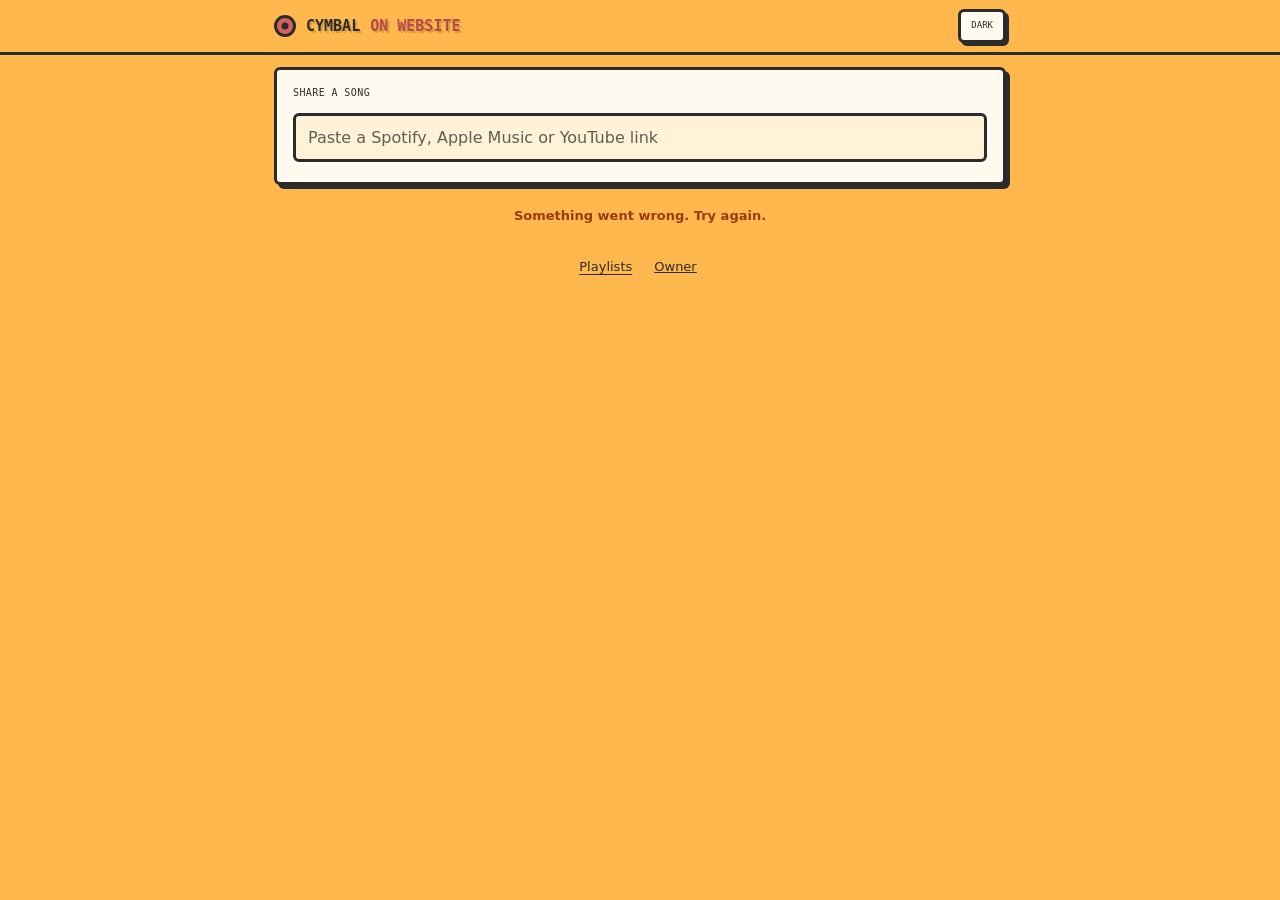
==== index.html @ 5a8261ed "Drop SSO: the owner signs in with a PocketBase password Cymbal no longer depends on the identity pro" ====
<!doctype html>
<html lang="en-GB" data-theme="light">
<head>
  <meta charset="utf-8">
  <meta name="viewport" content="width=device-width, initial-scale=1, viewport-fit=cover">
  <meta http-equiv="Content-Security-Policy" content="default-src 'self'; script-src 'self' https://js-cdn.music.apple.com; style-src 'self' https://fonts.googleapis.com; font-src https://fonts.gstatic.com; img-src 'self' data: https:; connect-src 'self' https://*.apple.com; frame-src https://*.apple.com https://open.spotify.com https://www.youtube-nocookie.com; form-action 'self'; base-uri 'none'; object-src 'none'">
  <meta name="referrer" content="strict-origin-when-cross-origin">
  <title>Cymbal on Website</title>
  <meta name="description" content="Friends share music, talk about it, and keep three playlists in sync.">
  <meta name="theme-color" content="#FFB84D">
  <link rel="preconnect" href="https://fonts.googleapis.com">
  <link rel="preconnect" href="https://fonts.gstatic.com" crossorigin>
  <link href="https://fonts.googleapis.com/css2?family=Orbitron:wght@400;500;700;900&family=Press+Start+2P&display=swap" rel="stylesheet">
  <link rel="icon" href="data:image/svg+xml,%3Csvg xmlns='http://www.w3.org/2000/svg' viewBox='0 0 100 100'%3E%3Cellipse cx='50' cy='44' rx='44' ry='12' fill='%23D56062'/%3E%3Crect x='47' y='44' width='6' height='50' fill='%232b2b29'/%3E%3C/svg%3E">
  <link rel="stylesheet" href="app.css">
  <script src="theme.js"></script>
  <script src="vendor/pocketbase.umd.js"></script>
  <script src="pb-auth.js"></script>
  <script src="app.js" defer></script>
</head>
<body>
  <a class="skip" href="#feed">Skip to the feed</a>

  <header class="top">
    <div class="wrap top-inner">
      <h1 class="brand"><span class="brand-mark" aria-hidden="true"></span>CYMBAL <span class="brand-sub">ON WEBSITE</span></h1>
      <div class="top-actions">
        <button id="theme" class="btn btn-small" type="button">DARK</button>
        <button id="signout" class="btn btn-small" type="button" hidden>SIGN OUT</button>
      </div>
    </div>
  </header>

  <main id="main" class="wrap">
    <form id="composer" class="panel composer" novalidate>
      <label for="url" class="label">SHARE A SONG</label>
      <div class="url-field">
        <input id="url" name="url" type="url" inputmode="url" autocomplete="off" autocapitalize="off" spellcheck="false"
               maxlength="500" placeholder="Paste a Spotify, Apple Music or YouTube link" required aria-describedby="url-kind">
        <span id="url-kind" class="url-kind" aria-live="polite"></span>
      </div>
      <div id="composer-more" class="composer-more" hidden>
        <label for="caption" class="label">SAY SOMETHING <span class="label-note">optional</span></label>
        <textarea id="caption" name="caption" rows="2" maxlength="500"></textarea>
        <span id="caption-count" class="count">0/500</span>
        <div class="composer-foot">
          <div class="name-field">
            <label for="name" class="label">YOUR NAME</label>
            <input id="name" name="name" type="text" maxlength="32" autocomplete="nickname" required>
            <p id="name-known" class="name-known" hidden>Posting as <strong id="name-shown"></strong>
              <button id="name-change" class="link-btn" type="button">change</button></p>
          </div>
          <button id="post" class="btn btn-primary" type="submit">POST</button>
        </div>
        <p class="hint">Posting adds the song to all three playlists.</p>
      </div>
      <p id="composer-status" class="status" role="status" aria-live="polite"></p>
    </form>

    <form id="owner-login" class="panel owner-login" hidden novalidate>
      <label for="owner-email" class="label">OWNER EMAIL</label>
      <input id="owner-email" name="email" type="email" autocomplete="username" autocapitalize="off" spellcheck="false" required>
      <label for="owner-password" class="label">PASSWORD</label>
      <input id="owner-password" name="password" type="password" autocomplete="current-password" required>
      <div class="row">
        <button id="owner-login-cancel" class="btn btn-small btn-quiet" type="button">CANCEL</button>
        <button id="owner-login-go" class="btn btn-small" type="submit">SIGN IN</button>
      </div>
      <p id="owner-login-status" class="status" role="status" aria-live="polite"></p>
    </form>

    <section id="owner" class="panel owner" hidden aria-labelledby="owner-title"></section>

    <section id="feed" class="feed" aria-labelledby="feed-title" tabindex="-1">
      <h2 id="feed-title" class="visually-hidden">Posts</h2>
      <ol id="posts" class="posts"></ol>
      <p id="feed-status" class="status feed-status" role="status" aria-live="polite"></p>
      <button id="more" class="btn more" type="button" hidden>LOAD MORE</button>
    </section>
  </main>

  <footer class="foot wrap">
    <a href="playlists.html">Playlists</a>
    <button id="owner-signin" class="link-btn foot-btn" type="button">Owner</button>
  </footer>
</body>
</html>
---- app.css ----
/* app.css — Cymbal in the solhann.net house style: amber ground, cream panels, dark
 * ink, coral accent, Press Start 2P for short labels, Orbitron for reading, hard
 * shadows. Mobile first; the content column never exceeds 760px. */

:root {
  --bg: #FFB84D;
  --ink: #2b2b29;
  --muted: #5f5d56;
  --panel: #fffaf0;
  --panel-2: #fff2d6;
  --line: #2b2b29;
  --accent: #D56062;
  --accent-strong: #B8484A;
  --accent-ink: #fffaf0;
  --ok: #1f7a4d;
  --warn: #9a3b12;
  --focus: #1b4dd6;
  --shadow: 4px 4px 0 var(--line);
  --shadow-sm: 3px 3px 0 var(--line);
  --radius: 6px;
  --label: "Press Start 2P", ui-monospace, monospace;
  --read: "Orbitron", system-ui, sans-serif;
  color-scheme: light;
}

[data-theme="dark"] {
  --bg: #3f403e;
  --ink: #FFB84D;
  --muted: #d7cda8;
  --panel: #4b4c49;
  --panel-2: #555652;
  --line: #1b1b1a;
  --accent: #ff9aa0;
  --accent-strong: #ff9aa0;
  --accent-ink: #1b1b1a;
  --ok: #8be3b0;
  --warn: #ffb08a;
  --focus: #9cc0ff;
  color-scheme: dark;
}

*, *::before, *::after { box-sizing: border-box; }
* { margin: 0; }

/* Components set display (flex, grid); `hidden` must still win over all of them. */
[hidden] { display: none !important; }

html { -webkit-text-size-adjust: 100%; }

body {
  min-height: 100vh;
  font-family: var(--read);
  font-weight: 500;
  font-size: 15px;
  line-height: 1.45;
  color: var(--ink);
  background: var(--bg);
  padding-bottom: env(safe-area-inset-bottom);
  transition: background-color .25s, color .25s;
}

.wrap {
  width: 100%;
  max-width: 760px;
  margin: 0 auto;
  padding-left: max(14px, env(safe-area-inset-left));
  padding-right: max(14px, env(safe-area-inset-right));
}

a { color: inherit; text-underline-offset: 3px; }

:focus-visible {
  outline: 3px solid var(--focus);
  outline-offset: 2px;
}

.skip {
  position: absolute;
  left: 8px;
  top: -60px;
  z-index: 10;
  background: var(--panel);
  padding: 10px 12px;
  border: 3px solid var(--line);
  border-radius: var(--radius);
}
.skip:focus { top: 8px; }

.visually-hidden {
  position: absolute !important;
  width: 1px; height: 1px;
  overflow: hidden;
  clip: rect(0 0 0 0);
  white-space: nowrap;
}

/* ── header ─────────────────────────────────────────────────────────────── */

.top {
  position: sticky;
  top: 0;
  z-index: 5;
  background: var(--bg);
  border-bottom: 3px solid var(--line);
  padding-top: env(safe-area-inset-top);
}
.top-inner {
  display: flex;
  align-items: center;
  justify-content: space-between;
  gap: 10px;
  min-height: 52px;
}
.brand {
  font-family: var(--label);
  font-size: clamp(11px, 3.6vw, 15px);
  line-height: 1.4;
  display: flex;
  align-items: center;
  gap: 10px;
  text-shadow: 2px 2px 0 rgba(0, 0, 0, .15);
}
/* On pages where the name links home, the link lays out like the plain header. */
.brand a { display: flex; align-items: center; gap: 10px; text-decoration: none; }
.brand-sub { color: var(--accent-strong); }
[data-theme="dark"] .brand-sub { color: var(--accent); }
.brand-mark {
  width: 22px; height: 22px;
  border: 3px solid var(--line);
  border-radius: 50%;
  background: radial-gradient(circle, var(--line) 0 3px, var(--accent) 4px);
  flex: none;
}
.top-actions { display: flex; gap: 8px; }

/* ── controls ───────────────────────────────────────────────────────────── */

.btn {
  font-family: var(--label);
  font-size: 10px;
  line-height: 1.3;
  min-height: 44px;
  min-width: 44px;
  padding: 10px 14px;
  border: 3px solid var(--line);
  border-radius: var(--radius);
  background: var(--panel);
  color: var(--ink);
  box-shadow: var(--shadow-sm);
  cursor: pointer;
  text-decoration: none;
  display: inline-flex;
  align-items: center;
  justify-content: center;
  gap: 6px;
}
.btn:active { transform: translate(2px, 2px); box-shadow: none; }
.btn[disabled] { opacity: .55; cursor: progress; }
.btn-primary { background: var(--accent-strong); color: var(--accent-ink); }
.btn-small { font-size: 9px; padding: 8px 10px; }
.btn-quiet { box-shadow: none; background: transparent; }

.label {
  display: block;
  font-family: var(--label);
  font-size: 10px;
  letter-spacing: .04em;
  margin-bottom: 8px;
}
.label-note { font-family: var(--read); font-size: 12px; letter-spacing: 0; color: var(--muted); }

input[type="url"], input[type="text"], input[type="email"], input[type="password"], textarea {
  width: 100%;
  font: inherit;
  font-size: 16px; /* 16px stops iOS zooming into the field */
  color: var(--ink);
  background: var(--panel-2);
  border: 3px solid var(--line);
  border-radius: var(--radius);
  padding: 10px 12px;
  min-height: 44px;
}
textarea { resize: vertical; min-height: 64px; }
input::placeholder, textarea::placeholder { color: var(--muted); opacity: 1; }

.panel {
  background: var(--panel);
  border: 3px solid var(--line);
  border-radius: var(--radius);
  box-shadow: var(--shadow);
  padding: 13px;
}

.status { min-height: 1.4em; font-size: 13px; margin-top: 8px; }
.composer .status:empty { min-height: 0; margin-top: 0; }
.status.is-error { color: var(--warn); font-weight: 700; }
.status.is-ok { color: var(--ok); font-weight: 700; }
.hint, .count { font-size: 12px; color: var(--muted); }

/* ── composer ───────────────────────────────────────────────────────────── */

.composer { display: grid; gap: 4px; margin-top: 12px; }
.composer-more { display: grid; gap: 4px; margin-top: 10px; }
.url-field { position: relative; }
.url-field input { padding-right: 150px; }
.url-kind {
  position: absolute; right: 10px; top: 50%; transform: translateY(-50%);
  font-family: var(--label); font-size: 8px; pointer-events: none;
  max-width: 130px; text-align: right;
}
.url-kind.is-good { color: var(--ok); }
.url-kind.is-bad { color: var(--warn); }
.name-known { min-height: 50px; display: flex; align-items: center; gap: 6px; flex-wrap: wrap; font-size: 14px; }
.name-known .link-btn { font-size: 13px; }
.composer label + textarea { margin-bottom: 10px; }
.composer label + textarea { margin-bottom: 2px; }
.composer .count { text-align: right; margin-bottom: 8px; }
.composer-foot { display: flex; align-items: flex-end; gap: 10px; }
.name-field { flex: 1 1 auto; min-width: 0; }
/* The name box and POST share one height, so they sit on one line. */
.composer-foot input, .composer-foot .btn { height: 50px; min-height: 50px; margin-bottom: 0; }
.composer .composer-foot input { margin-bottom: 0; line-height: 1.2; padding-top: 0; padding-bottom: 0; }
.composer-foot .btn { flex: none; padding: 0 18px; }
.comment-form .row input { flex: 1 1 140px; min-width: 0; }
.foot .foot-btn { color: inherit; font-size: 13px; text-decoration: underline; }
.owner-login { display: grid; gap: 4px; margin-top: 12px; }
.owner-login input { margin-bottom: 6px; }
.owner-login .row { display: flex; gap: 8px; justify-content: flex-end; }
.owner-login .status:empty { min-height: 0; margin-top: 0; }

/* ── feed ───────────────────────────────────────────────────────────────── */

.feed { margin-top: 14px; outline: none; }
.posts { list-style: none; padding: 0; display: grid; gap: 11px; }
.card { display: grid; gap: 9px; }
.card-head { display: flex; align-items: center; gap: 10px; font-size: 12px; color: var(--muted); }
.who { display: flex; flex-direction: column; min-width: 0; line-height: 1.3; flex: 1 1 auto; }
.who strong { color: var(--ink); font-size: 14px; overflow-wrap: anywhere; }
.when { font-size: 11px; }
.avatar {
  flex: none; width: 32px; height: 32px; border-radius: 50%;
  border: 3px solid var(--line); display: grid; place-items: center;
  font-family: var(--label); font-size: 12px; color: #2b2b29;
}
.av-0 { background: #D56062; color: #fffaf0; }
.av-1 { background: #8fd3b6; }
.av-2 { background: #9cc0ff; }
.av-3 { background: #ffe08a; }
.av-4 { background: #c9a7ff; }
.av-5 { background: #ffb08a; }
.src {
  flex: none;
  font-family: var(--label);
  font-size: 8px;
  padding: 5px 7px;
  border: 2px solid var(--line);
  border-radius: 4px;
  color: var(--ink);
  background: var(--panel-2);
}
.song { display: grid; gap: 2px; }
.track { font-size: 18px; font-weight: 700; line-height: 1.3; overflow-wrap: anywhere; }
.track a { text-decoration: none; }
.track a:hover, .track a:focus-visible { text-decoration: underline; }
.artist { font-size: 14px; color: var(--muted); overflow-wrap: anywhere; }
.caption, .comment-body { white-space: pre-wrap; overflow-wrap: anywhere; }
/* The caption is the poster talking, so it reads as a speech bubble from them. */
.caption {
  position: relative; font-size: 14px; background: var(--panel-2);
  border: 2px solid var(--line); border-radius: var(--radius); padding: 6px 10px;
}
.caption::before {
  content: ""; position: absolute; left: 11px; top: -9px; width: 12px; height: 12px;
  background: var(--panel-2); border-left: 2px solid var(--line); border-top: 2px solid var(--line);
  transform: rotate(45deg);
}
.resolving { color: var(--muted); }

.player { border: 3px solid var(--line); border-radius: 12px; overflow: hidden; background: #000; }
.player iframe { display: block; width: 100%; border: 0; }
.player-spotify { background: transparent; }
.player-spotify iframe { height: 152px; }
.player-youtube iframe { aspect-ratio: 16 / 9; height: auto; }
.player-apple iframe { height: 175px; }

.syncs-wait { font-size: 12px; color: var(--muted); display: flex; gap: 6px; align-items: center; }
.syncs { list-style: none; padding: 0; display: flex; flex-wrap: wrap; gap: 6px; }
.sync {
  font-size: 11px;
  min-height: 28px;
  font-weight: 700;
  border: 2px solid var(--line);
  border-radius: 999px;
  padding: 3px 9px;
  background: var(--panel-2);
  display: inline-flex;
  gap: 5px;
  align-items: center;
}
.sync a { text-decoration: none; display: inline-flex; gap: 5px; align-items: center; }
.sync-synced { color: var(--ok); }
.sync-attention { color: var(--warn); }
.sync-pending { color: var(--muted); }
.sync-mark { font-family: var(--label); font-size: 8px; }

.card-actions { display: flex; flex-wrap: wrap; gap: 8px; align-items: center; }
/* Removing is the quiet action on a card: no box until you point at it. */
.btn-remove {
  margin-left: auto;
  display: inline-flex;
  align-items: center;
  gap: 6px;
  min-height: 44px;
  padding: 0 12px;
  font: 700 12px var(--read);
  color: var(--warn);
  background: transparent;
  border: 2px solid transparent;
  border-radius: 999px;
  cursor: pointer;
}
.btn-remove:hover { border-color: currentColor; }
.btn-remove:active { transform: translate(1px, 1px); }
.btn-remove span { font-size: 11px; }

.comments { border-top: 2px dashed var(--line); padding-top: 8px; display: grid; gap: 8px; }
.comment-list { list-style: none; padding: 0; display: grid; gap: 8px; }
.comment { display: grid; gap: 2px; font-size: 14px; }
.comment-meta { font-size: 11px; color: var(--muted); display: flex; gap: 8px; align-items: center; flex-wrap: wrap; }
.comment-form { display: grid; gap: 8px; }
.comment-form .row { display: flex; gap: 8px; justify-content: flex-end; }
.link-btn {
  font: inherit;
  font-size: 11px;
  background: none;
  border: none;
  color: var(--warn);
  text-decoration: underline;
  cursor: pointer;
  min-height: 44px;
  padding: 0 4px;
}

.feed-status { text-align: center; }
.more { display: flex; margin: 12px auto 0; }
.empty { text-align: center; padding: 30px 16px; display: grid; gap: 14px; justify-items: center; }
.brand-mark.big { width: 48px; height: 48px; border-width: 4px; background: radial-gradient(circle, var(--line) 0 6px, var(--accent) 7px); }

/* Placeholder cards while the first page loads. */
.skel { gap: 10px; }
.skel-line { display: block; height: 14px; border-radius: 4px; background: var(--panel-2); animation: skel 1.2s ease-in-out infinite alternate; }
.skel-line.short { width: 35%; }
.skel-line.mid { width: 60%; }
@keyframes skel { from { opacity: .5; } to { opacity: 1; } }

/* ── owner ──────────────────────────────────────────────────────────────── */

.owner { margin-top: 14px; display: grid; gap: 12px; }
.owner details > summary {
  font-family: var(--label);
  font-size: 10px;
  cursor: pointer;
  min-height: 44px;
  display: flex;
  align-items: center;
}
.owner-grid { display: grid; gap: 10px; }
.prov { border: 2px solid var(--line); border-radius: var(--radius); padding: 12px; display: grid; gap: 6px; background: var(--panel-2); }
.prov h3 { font-family: var(--label); font-size: 10px; }
.prov p { font-size: 13px; }
.prov .row, .owner .row { display: flex; flex-wrap: wrap; gap: 8px; align-items: center; }
.prov .bad { color: var(--warn); font-weight: 700; }
.prov .good { color: var(--ok); font-weight: 700; }
.small { font-size: 12px; color: var(--muted); overflow-wrap: anywhere; }
.attn { list-style: none; padding: 0; display: grid; gap: 10px; }
.attn li { border: 2px solid var(--line); border-radius: var(--radius); padding: 10px; display: grid; gap: 6px; font-size: 13px; }
.attn form { display: flex; gap: 8px; flex-wrap: wrap; }
.attn input { flex: 1 1 220px; }
code { font-size: 12px; overflow-wrap: anywhere; }

/* ── footer, legal pages ────────────────────────────────────────────────── */

.foot { display: flex; gap: 18px; justify-content: center; padding-top: 20px; padding-bottom: 24px; font-size: 13px; }
.foot a { min-height: 44px; display: inline-flex; align-items: center; }
.doc { margin-top: 18px; display: grid; gap: 12px; }
.doc h2 { font-family: var(--label); font-size: 11px; line-height: 1.5; margin-top: 8px; }
.doc p, .doc li { font-size: 14px; }
.doc ul { padding-left: 20px; display: grid; gap: 6px; }
.doc .plain-links { list-style: none; padding: 0; gap: 14px; }
.plain-links a { font-size: 17px; font-weight: 700; }
.plain-links .waiting { color: var(--muted); }

/* Narrow phones: the name, the theme toggle and sign-out share one row. */
@media (max-width: 420px) {
  .top-inner { gap: 6px; }
  .brand { gap: 7px; font-size: 10px; }
  .brand-mark { width: 18px; height: 18px; }
  .top-actions { gap: 6px; }
  .top-actions .btn { padding: 8px 7px; font-size: 8px; }
  .url-field input { padding-right: 12px; }
  .url-kind { position: static; transform: none; display: block; max-width: none; text-align: left; margin-top: 6px; }
  .url-kind:empty { display: none; }
}

@media (min-width: 560px) {
  body { font-size: 16px; }
  .panel { padding: 16px; }
  .btn { font-size: 11px; }
  .btn-small { font-size: 9px; }
}

/* With a mouse, the card's small buttons can be shorter; touch keeps 44px targets. */
@media (pointer: fine) {
  .btn-small, .btn-remove, .link-btn { min-height: 34px; }
  .btn-small { padding-top: 6px; padding-bottom: 6px; }
}

@media (prefers-reduced-motion: reduce) {
  *, *::before, *::after { transition: none !important; animation: none !important; scroll-behavior: auto !important; }
  .btn:active { transform: none; }
}
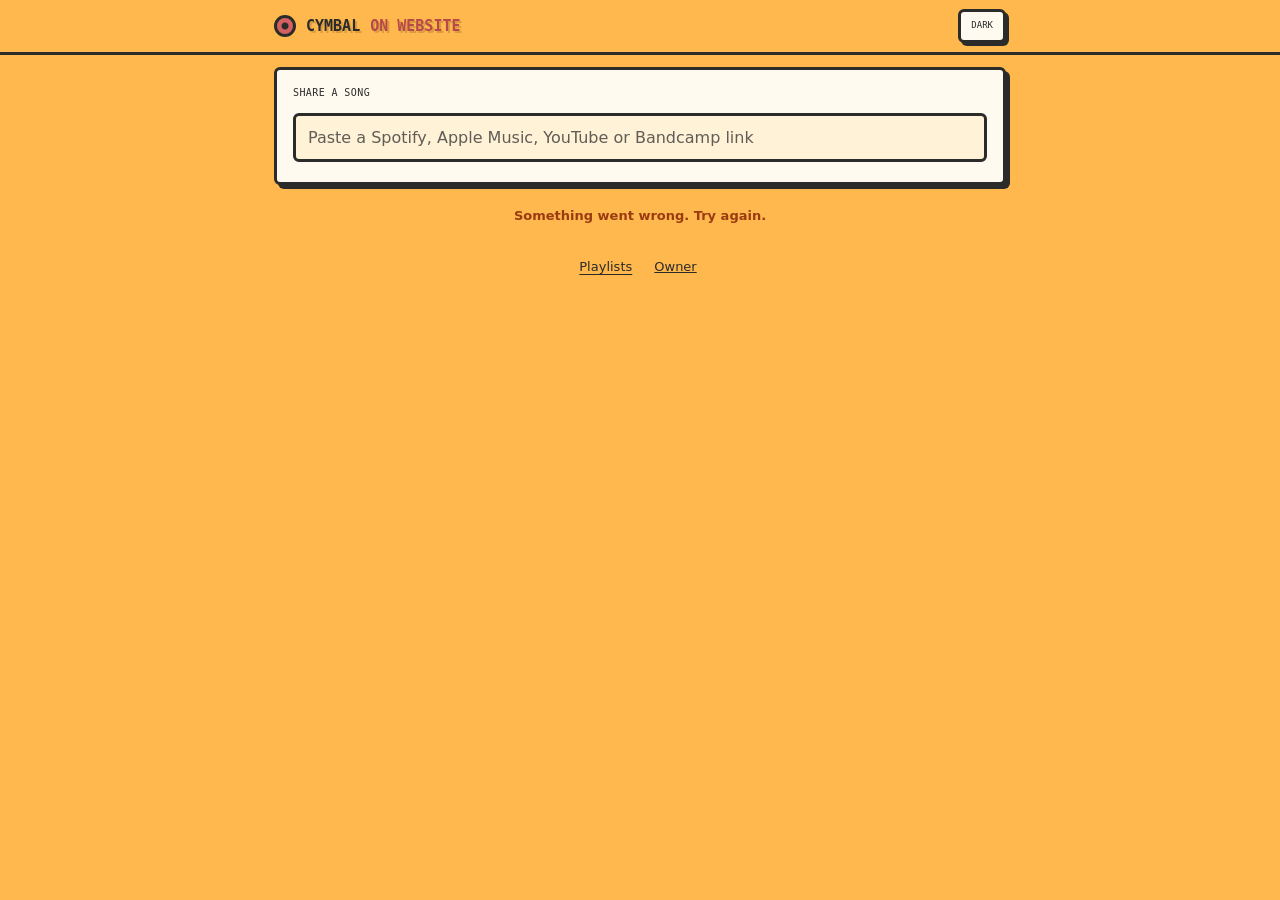
==== commit 9adc83e4: "Accept Bandcamp track links as posts A friend can now post an artist.bandcamp.com/track/... link. Ba" ====
--- a/index.html
+++ b/index.html
@@ -3,10 +3,12 @@
 <head>
   <meta charset="utf-8">
   <meta name="viewport" content="width=device-width, initial-scale=1, viewport-fit=cover">
-  <meta http-equiv="Content-Security-Policy" content="default-src 'self'; script-src 'self' https://js-cdn.music.apple.com; style-src 'self' https://fonts.googleapis.com; font-src https://fonts.gstatic.com; img-src 'self' data: https:; connect-src 'self' https://*.apple.com; frame-src https://*.apple.com https://open.spotify.com https://www.youtube-nocookie.com; form-action 'self'; base-uri 'none'; object-src 'none'">
+  <meta http-equiv="Content-Security-Policy" content="default-src 'self'; script-src 'self' https://js-cdn.music.apple.com; style-src 'self' https://fonts.googleapis.com; font-src https://fonts.gstatic.com; img-src 'self' data: https:; connect-src 'self' https://*.apple.com; frame-src https://*.apple.com https://open.spotify.com https://www.youtube-nocookie.com https://bandcamp.com; form-action 'self'; base-uri 'none'; object-src 'none'">
   <meta name="referrer" content="strict-origin-when-cross-origin">
   <title>Cymbal on Website</title>
-  <meta name="description" content="Friends share music, talk about it, and keep three playlists in sync.">
+  <meta name="description" content="Music sharing forum + playlists">
+  <meta property="og:title" content="Cymbal on Website">
+  <meta property="og:description" content="Music sharing forum + playlists">
   <meta name="theme-color" content="#FFB84D">
   <link rel="preconnect" href="https://fonts.googleapis.com">
   <link rel="preconnect" href="https://fonts.gstatic.com" crossorigin>
@@ -36,7 +38,7 @@
       <label for="url" class="label">SHARE A SONG</label>
       <div class="url-field">
         <input id="url" name="url" type="url" inputmode="url" autocomplete="off" autocapitalize="off" spellcheck="false"
-               maxlength="500" placeholder="Paste a Spotify, Apple Music or YouTube link" required aria-describedby="url-kind">
+               maxlength="500" placeholder="Paste a Spotify, Apple Music, YouTube or Bandcamp link" required aria-describedby="url-kind">
         <span id="url-kind" class="url-kind" aria-live="polite"></span>
       </div>
       <div id="composer-more" class="composer-more" hidden>
--- a/app.css
+++ b/app.css
@@ -282,6 +282,7 @@
 .player-spotify iframe { height: 152px; }
 .player-youtube iframe { aspect-ratio: 16 / 9; height: auto; }
 .player-apple iframe { height: 175px; }
+.player-bandcamp iframe { height: 120px; }
 
 .syncs-wait { font-size: 12px; color: var(--muted); display: flex; gap: 6px; align-items: center; }
 .syncs { list-style: none; padding: 0; display: flex; flex-wrap: wrap; gap: 6px; }
@@ -376,6 +377,9 @@
 .attn li { border: 2px solid var(--line); border-radius: var(--radius); padding: 10px; display: grid; gap: 6px; font-size: 13px; }
 .attn form { display: flex; gap: 8px; flex-wrap: wrap; }
 .attn input { flex: 1 1 220px; }
+.guess-tag { display: inline-block; border: 2px solid var(--line); border-radius: var(--radius); padding: 0 6px; font-size: 11px; font-weight: 700; letter-spacing: 0.05em; }
+.guess-tag.is-unsure { color: var(--warn); border-color: var(--warn); }
+.guess-tag.is-likely { color: var(--ok); border-color: var(--ok); }
 code { font-size: 12px; overflow-wrap: anywhere; }
 
 /* ── footer, legal pages ────────────────────────────────────────────────── */
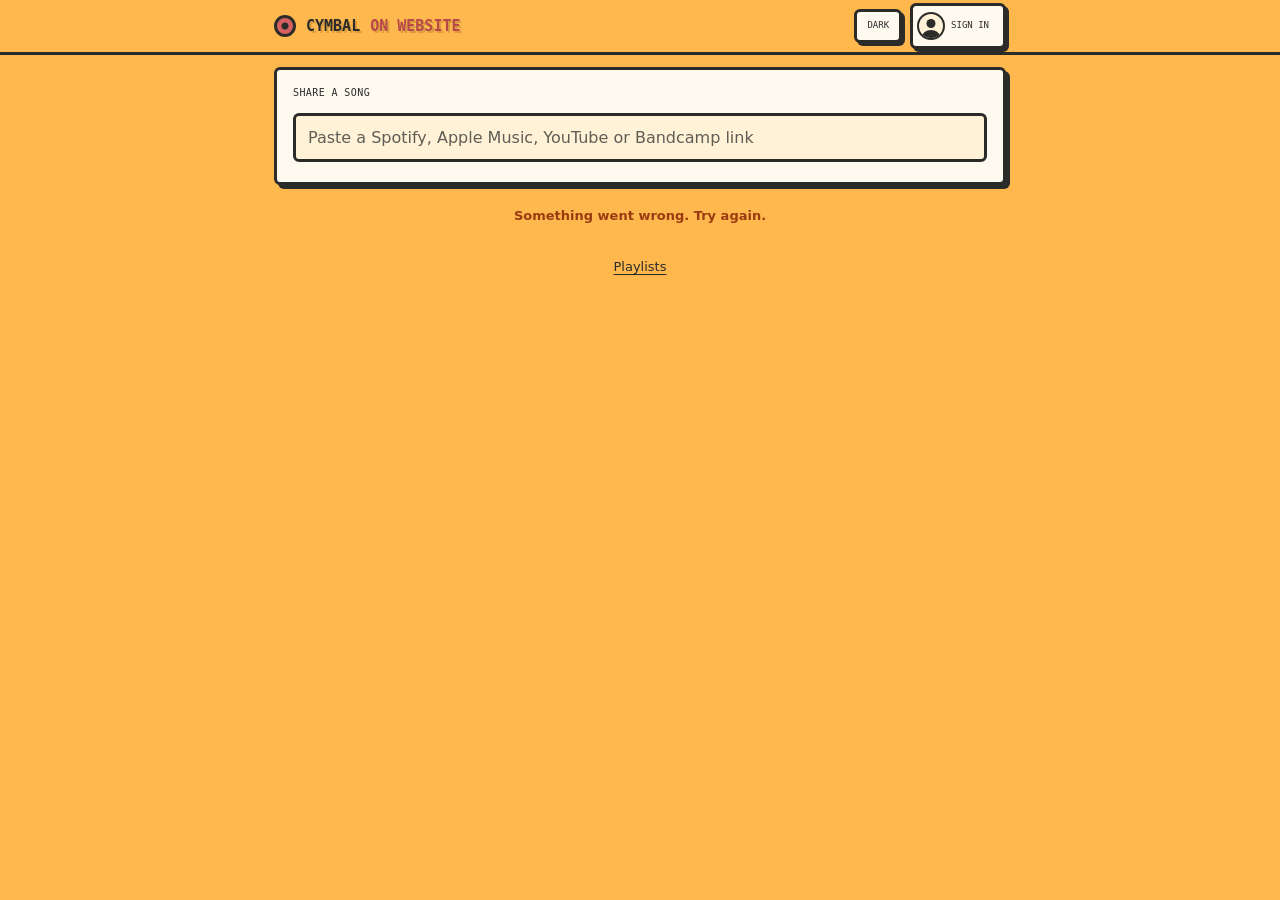
==== commit 18b5746c: "Top bar sign-in (circle on phones, name when wider) and playlist buttons under the composer Sign-in " ====
--- a/index.html
+++ b/index.html
@@ -28,7 +28,15 @@
       <h1 class="brand"><span class="brand-mark" aria-hidden="true"></span>CYMBAL <span class="brand-sub">ON WEBSITE</span></h1>
       <div class="top-actions">
         <button id="theme" class="btn btn-small" type="button">DARK</button>
-        <button id="signout" class="btn btn-small" type="button" hidden>SIGN OUT</button>
+        <div class="account">
+          <button id="account" class="btn btn-small account-btn" type="button" aria-expanded="false" aria-label="Sign in">
+            <span id="account-avatar" class="avatar account-avatar" aria-hidden="true"></span>
+            <span id="account-label" class="account-label" aria-hidden="true">SIGN IN</span>
+          </button>
+          <div id="account-menu" class="panel account-menu" hidden>
+            <button id="signout" class="btn btn-small" type="button">SIGN OUT</button>
+          </div>
+        </div>
       </div>
     </div>
   </header>
@@ -59,6 +67,11 @@
       <p id="composer-status" class="status" role="status" aria-live="polite"></p>
     </form>
 
+    <nav id="playlists" class="playlists" aria-labelledby="playlists-title" hidden>
+      <h2 id="playlists-title" class="label">PLAYLISTS</h2>
+      <div id="playlist-btns" class="playlist-btns"></div>
+    </nav>
+
     <form id="owner-login" class="panel owner-login" hidden novalidate>
       <label for="owner-email" class="label">OWNER EMAIL</label>
       <input id="owner-email" name="email" type="email" autocomplete="username" autocapitalize="off" spellcheck="false" required>
@@ -83,7 +96,6 @@
 
   <footer class="foot wrap">
     <a href="playlists.html">Playlists</a>
-    <button id="owner-signin" class="link-btn foot-btn" type="button">Owner</button>
   </footer>
 </body>
 </html>
--- a/app.css
+++ b/app.css
@@ -131,7 +131,33 @@
   background: radial-gradient(circle, var(--line) 0 3px, var(--accent) 4px);
   flex: none;
 }
-.top-actions { display: flex; gap: 8px; }
+.top-actions { display: flex; gap: 8px; align-items: center; }
+
+/* Account: the circle alone on phones, circle + name from 560px up. */
+.account { position: relative; }
+.account-btn { padding: 4px; gap: 8px; max-width: 220px; }
+.account-btn .account-avatar { width: 28px; height: 28px; border-width: 2px; font-size: 11px; }
+.avatar-out { background: var(--panel-2); position: relative; overflow: hidden; }
+/* A plain head-and-shoulders outline for "not signed in". */
+.avatar-out::before, .avatar-out::after { content: ""; position: absolute; left: 50%; transform: translateX(-50%); background: var(--line); }
+.avatar-out::before { top: 5px; width: 9px; height: 9px; border-radius: 50%; }
+.avatar-out::after { top: 16px; width: 18px; height: 14px; border-radius: 50% 50% 0 0; }
+.account-label { display: none; overflow: hidden; text-overflow: ellipsis; white-space: nowrap; padding-right: 6px; }
+.account-menu {
+  position: absolute; right: 0; top: calc(100% + 6px); z-index: 6;
+  padding: 8px; display: grid; gap: 6px; min-width: 120px;
+}
+
+/* Playlists: three buttons under the composer. */
+.playlists { margin-top: 14px; display: grid; gap: 8px; }
+.playlists .label { margin: 0; }
+.playlist-btns { display: grid; grid-template-columns: repeat(3, minmax(0, 1fr)); gap: 8px; }
+.pl-btn { gap: 7px; white-space: nowrap; }
+.pl-dot { width: 10px; height: 10px; border-radius: 50%; border: 2px solid var(--line); flex: none; }
+.pl-spotify .pl-dot { background: #1DB954; }
+.pl-apple_music .pl-dot { background: #FA2D48; }
+.pl-youtube .pl-dot { background: #FF0000; }
+.pl-btn.is-waiting { opacity: .5; box-shadow: none; cursor: default; }
 
 /* ── controls ───────────────────────────────────────────────────────────── */
 
@@ -221,7 +247,7 @@
 .composer-foot input, .composer-foot .btn { height: 50px; min-height: 50px; margin-bottom: 0; }
 .composer .composer-foot input { margin-bottom: 0; line-height: 1.2; padding-top: 0; padding-bottom: 0; }
 .composer-foot .btn { flex: none; padding: 0 18px; }
-.comment-form .row input { flex: 1 1 140px; min-width: 0; }
+.comment-form .row textarea { flex: 1 1 140px; min-width: 0; }
 .foot .foot-btn { color: inherit; font-size: 13px; text-decoration: underline; }
 .owner-login { display: grid; gap: 4px; margin-top: 12px; }
 .owner-login input { margin-bottom: 6px; }
@@ -329,7 +355,7 @@
 .comment { display: grid; gap: 2px; font-size: 14px; }
 .comment-meta { font-size: 11px; color: var(--muted); display: flex; gap: 8px; align-items: center; flex-wrap: wrap; }
 .comment-form { display: grid; gap: 8px; }
-.comment-form .row { display: flex; gap: 8px; justify-content: flex-end; }
+.comment-form .row { display: flex; gap: 8px; align-items: flex-end; }
 .link-btn {
   font: inherit;
   font-size: 11px;
@@ -401,12 +427,16 @@
   .brand-mark { width: 18px; height: 18px; }
   .top-actions { gap: 6px; }
   .top-actions .btn { padding: 8px 7px; font-size: 8px; }
+  .top-actions .account-btn { padding: 4px; }
+  .pl-btn { padding-left: 6px; padding-right: 6px; font-size: 8px; gap: 5px; }
   .url-field input { padding-right: 12px; }
   .url-kind { position: static; transform: none; display: block; max-width: none; text-align: left; margin-top: 6px; }
   .url-kind:empty { display: none; }
 }
 
 @media (min-width: 560px) {
+  .account-label { display: inline; }
+  .account-btn { padding: 4px 8px 4px 4px; }
   body { font-size: 16px; }
   .panel { padding: 16px; }
   .btn { font-size: 11px; }
@@ -423,3 +453,24 @@
   *, *::before, *::after { transition: none !important; animation: none !important; scroll-behavior: auto !important; }
   .btn:active { transform: none; }
 }
+
+/* ── stickers ──────────────────────────────────────────────────────────── */
+.card { position: relative; }
+.sticker-layer { position: absolute; inset: 0; pointer-events: none; z-index: 2; }
+.sticker { width: 64px; height: auto; user-select: none; -webkit-user-select: none; -webkit-touch-callout: none; }
+.sticker-placed, .sticker-carry {
+  position: absolute;
+  transform: translate(-50%, -50%) rotate(var(--rot, 0deg));
+  filter: drop-shadow(2px 3px 0 rgba(0, 0, 0, .25));
+}
+.sticker-placed.is-mine { pointer-events: auto; cursor: grab; touch-action: none; }
+.sticker-carry { position: fixed; z-index: 1000; pointer-events: none; width: 72px; filter: drop-shadow(4px 6px 2px rgba(0, 0, 0, .3)); }
+.sticker-dock {
+  position: fixed; right: 16px; bottom: calc(16px + env(safe-area-inset-bottom, 0px)); z-index: 900;
+  display: flex; gap: 8px;
+}
+.sticker-pick { padding: 6px; width: 58px; height: 58px; touch-action: none; display: grid; place-items: center; }
+.sticker-pick img { width: 40px; height: 40px; object-fit: contain; pointer-events: none; }
+.is-sticking, .is-sticking * { cursor: grabbing !important; user-select: none; -webkit-user-select: none; touch-action: none; }
+.is-sticking iframe { pointer-events: none; }
+.card.sticker-target { outline: 3px dashed var(--accent); outline-offset: 3px; }
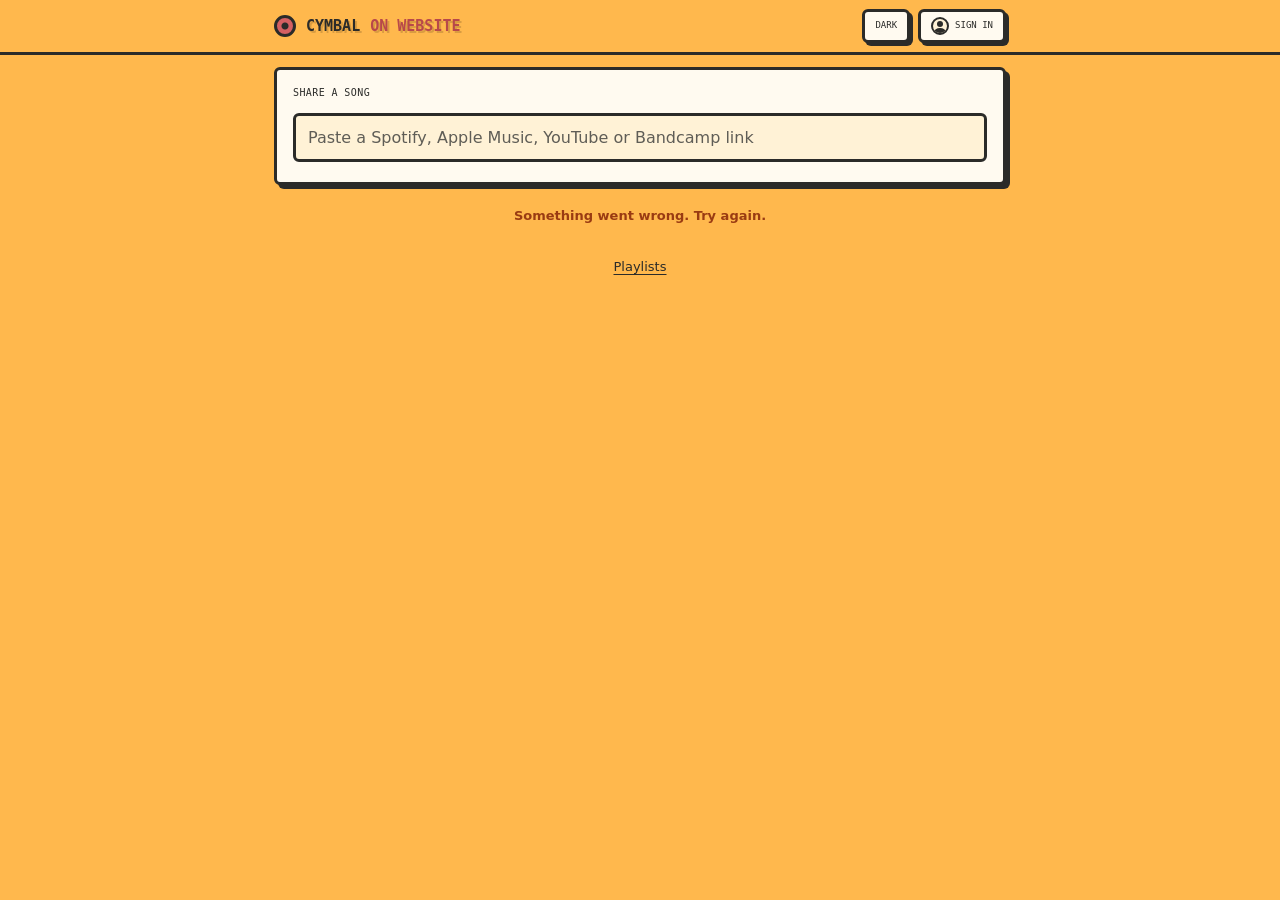
==== commit 92c35c39: "Owner-only features: sticker button and motion, open comments, settings page, listens, sticker uploa" ====
--- a/index.html
+++ b/index.html
@@ -18,6 +18,7 @@
   <script src="theme.js"></script>
   <script src="vendor/pocketbase.umd.js"></script>
   <script src="pb-auth.js"></script>
+  <script src="features.js"></script>
   <script src="app.js" defer></script>
 </head>
 <body>
@@ -34,6 +35,7 @@
             <span id="account-label" class="account-label" aria-hidden="true">SIGN IN</span>
           </button>
           <div id="account-menu" class="panel account-menu" hidden>
+            <a id="settings-link" class="btn btn-small" href="settings.html" hidden>SETTINGS</a>
             <button id="signout" class="btn btn-small" type="button">SIGN OUT</button>
           </div>
         </div>
--- a/app.css
+++ b/app.css
@@ -135,14 +135,15 @@
 
 /* Account: the circle alone on phones, circle + name from 560px up. */
 .account { position: relative; }
-.account-btn { padding: 4px; gap: 8px; max-width: 220px; }
-.account-btn .account-avatar { width: 28px; height: 28px; border-width: 2px; font-size: 11px; }
+/* Same box as the DARK button beside it: its padding and font, a circle that fits a line. */
+.account-btn { gap: 6px; max-width: 220px; }
+.account-btn .account-avatar { width: 18px; height: 18px; border-width: 2px; font-size: 8px; margin: -3px 0; }
 .avatar-out { background: var(--panel-2); position: relative; overflow: hidden; }
 /* A plain head-and-shoulders outline for "not signed in". */
 .avatar-out::before, .avatar-out::after { content: ""; position: absolute; left: 50%; transform: translateX(-50%); background: var(--line); }
-.avatar-out::before { top: 5px; width: 9px; height: 9px; border-radius: 50%; }
-.avatar-out::after { top: 16px; width: 18px; height: 14px; border-radius: 50% 50% 0 0; }
-.account-label { display: none; overflow: hidden; text-overflow: ellipsis; white-space: nowrap; padding-right: 6px; }
+.avatar-out::before { top: 2px; width: 6px; height: 6px; border-radius: 50%; }
+.avatar-out::after { top: 9px; width: 12px; height: 9px; border-radius: 50% 50% 0 0; }
+.account-label { display: none; overflow: hidden; text-overflow: ellipsis; white-space: nowrap; }
 .account-menu {
   position: absolute; right: 0; top: calc(100% + 6px); z-index: 6;
   padding: 8px; display: grid; gap: 6px; min-width: 120px;
@@ -302,9 +303,12 @@
 }
 .resolving { color: var(--muted); }
 
-.player { border: 3px solid var(--line); border-radius: 12px; overflow: hidden; background: #000; }
-.player iframe { display: block; width: 100%; border: 0; }
-.player-spotify { background: transparent; }
+/* Spotify and Apple draw their own card with rounded corners inside the iframe, about
+ * 12px on Spotify. The frame's inner curve (outer radius minus the 3px border) has to
+ * be at least that, or the page shows through the corners between card and frame. */
+.player { border: 3px solid var(--line); border-radius: 15px; overflow: hidden; background: #000; }
+.player iframe { display: block; width: 100%; border: 0; border-radius: 12px; }
+.player-spotify, .player-apple { background: transparent; }
 .player-spotify iframe { height: 152px; }
 .player-youtube iframe { aspect-ratio: 16 / 9; height: auto; }
 .player-apple iframe { height: 175px; }
@@ -427,7 +431,6 @@
   .brand-mark { width: 18px; height: 18px; }
   .top-actions { gap: 6px; }
   .top-actions .btn { padding: 8px 7px; font-size: 8px; }
-  .top-actions .account-btn { padding: 4px; }
   .pl-btn { padding-left: 6px; padding-right: 6px; font-size: 8px; gap: 5px; }
   .url-field input { padding-right: 12px; }
   .url-kind { position: static; transform: none; display: block; max-width: none; text-align: left; margin-top: 6px; }
@@ -436,7 +439,6 @@
 
 @media (min-width: 560px) {
   .account-label { display: inline; }
-  .account-btn { padding: 4px 8px 4px 4px; }
   body { font-size: 16px; }
   .panel { padding: 16px; }
   .btn { font-size: 11px; }
@@ -474,3 +476,72 @@
 .is-sticking, .is-sticking * { cursor: grabbing !important; user-select: none; -webkit-user-select: none; touch-action: none; }
 .is-sticking iframe { pointer-events: none; }
 .card.sticker-target { outline: 3px dashed var(--accent); outline-offset: 3px; }
+
+/* ── owner-only features (features.js puts ff-<name> on <html>) ────────── */
+
+/* smallStickers: 20% smaller everywhere a sticker is drawn on a post. */
+.ff-smallStickers .sticker { width: 51px; }
+.ff-smallStickers .sticker-carry { width: 58px; }
+
+/* stickerMotion: slapped down, lifted when picked up, a wiggle under the pointer. */
+.ff-stickerMotion .sticker-placed.is-new { animation: sticker-slap .45s cubic-bezier(.2, .9, .3, 1.3); }
+.ff-stickerMotion .sticker-carry { scale: 1.12; animation: sticker-lift .18s ease-out; }
+.ff-stickerMotion .sticker-placed.is-mine:hover { animation: sticker-wiggle .5s ease-in-out; }
+.ff-stickerMotion .sticker-pick:hover img { animation: sticker-wiggle .5s ease-in-out; }
+@keyframes sticker-slap {
+  0% { scale: 1.7; opacity: 0; filter: drop-shadow(10px 14px 6px rgba(0, 0, 0, .25)); }
+  55% { scale: .9; opacity: 1; }
+  78% { scale: 1.06; }
+  100% { scale: 1; filter: drop-shadow(2px 3px 0 rgba(0, 0, 0, .25)); }
+}
+@keyframes sticker-lift { from { scale: 1; } to { scale: 1.12; } }
+@keyframes sticker-wiggle {
+  0%, 100% { rotate: 0deg; }
+  25% { rotate: -7deg; }
+  75% { rotate: 7deg; }
+}
+
+/* plusComment, stickerButton: the card's small buttons. */
+.btn.btn-tiny { font-size: 8px; min-height: 34px; padding: 5px 9px; gap: 5px; }
+.stick-icon { width: 16px; height: 16px; object-fit: contain; margin: -2px 0; }
+.sticker-tray { display: flex; flex-wrap: wrap; gap: 8px; }
+.sticker-tray .sticker-pick { width: 50px; height: 50px; }
+.sticker-tray .sticker-pick img { width: 34px; height: 34px; }
+
+/* listenCount */
+.listens { white-space: nowrap; }
+
+/* openComments: the first three show; the rest wait behind SHOW N MORE. */
+.comment-list.is-folded > li:nth-child(n + 4) { display: none; }
+.more-comments { justify-self: start; color: var(--ink); }
+
+/* accountAvatars: posted without an account, so an outline instead of a letter. */
+.avatar-anon::before { top: 4px; width: 10px; height: 10px; }
+.avatar-anon::after { top: 16px; width: 20px; height: 14px; }
+
+/* settings page */
+.settings { display: grid; gap: 14px; padding-top: 14px; }
+.settings > *, .leaderboard > *, .sticker-admin > *, .sticker-upload > * { min-width: 0; }
+.settings .owner { margin-top: 0; }
+.leaderboard, .sticker-admin { display: grid; gap: 10px; }
+.board { list-style: none; padding: 0; display: grid; gap: 8px; }
+.board-row {
+  display: grid; grid-template-columns: 28px minmax(0, 1fr) auto; gap: 4px 10px; align-items: center;
+  border: 2px solid var(--line); border-radius: var(--radius); padding: 8px 10px; background: var(--panel-2);
+}
+.board-rank { font-family: var(--label); font-size: 11px; }
+.board-song { display: grid; min-width: 0; }
+.board-song strong { overflow-wrap: anywhere; }
+.board-song a { text-decoration: none; }
+.board-reacts { display: flex; gap: 6px; align-items: center; font-weight: 700; }
+.board-kind { display: inline-flex; align-items: center; font-size: 12px; }
+.board-kind img { width: 24px; height: 24px; object-fit: contain; }
+.board-n { font-family: var(--label); font-size: 11px; }
+.board-extra { grid-column: 2 / -1; }
+.kind-list { list-style: none; padding: 0; display: grid; gap: 8px; }
+.kind { display: flex; gap: 10px; align-items: center; font-size: 14px; }
+.kind img { width: 40px; height: 40px; object-fit: contain; }
+.kind > span:first-of-type { flex: 1 1 auto; min-width: 0; overflow-wrap: anywhere; }
+.sticker-upload { display: grid; gap: 4px; border-top: 2px dashed var(--line); padding-top: 10px; }
+.sticker-upload input[type="file"] { font: inherit; font-size: 13px; margin-bottom: 6px; max-width: 100%; }
+.sticker-upload .row { display: flex; justify-content: flex-end; }
